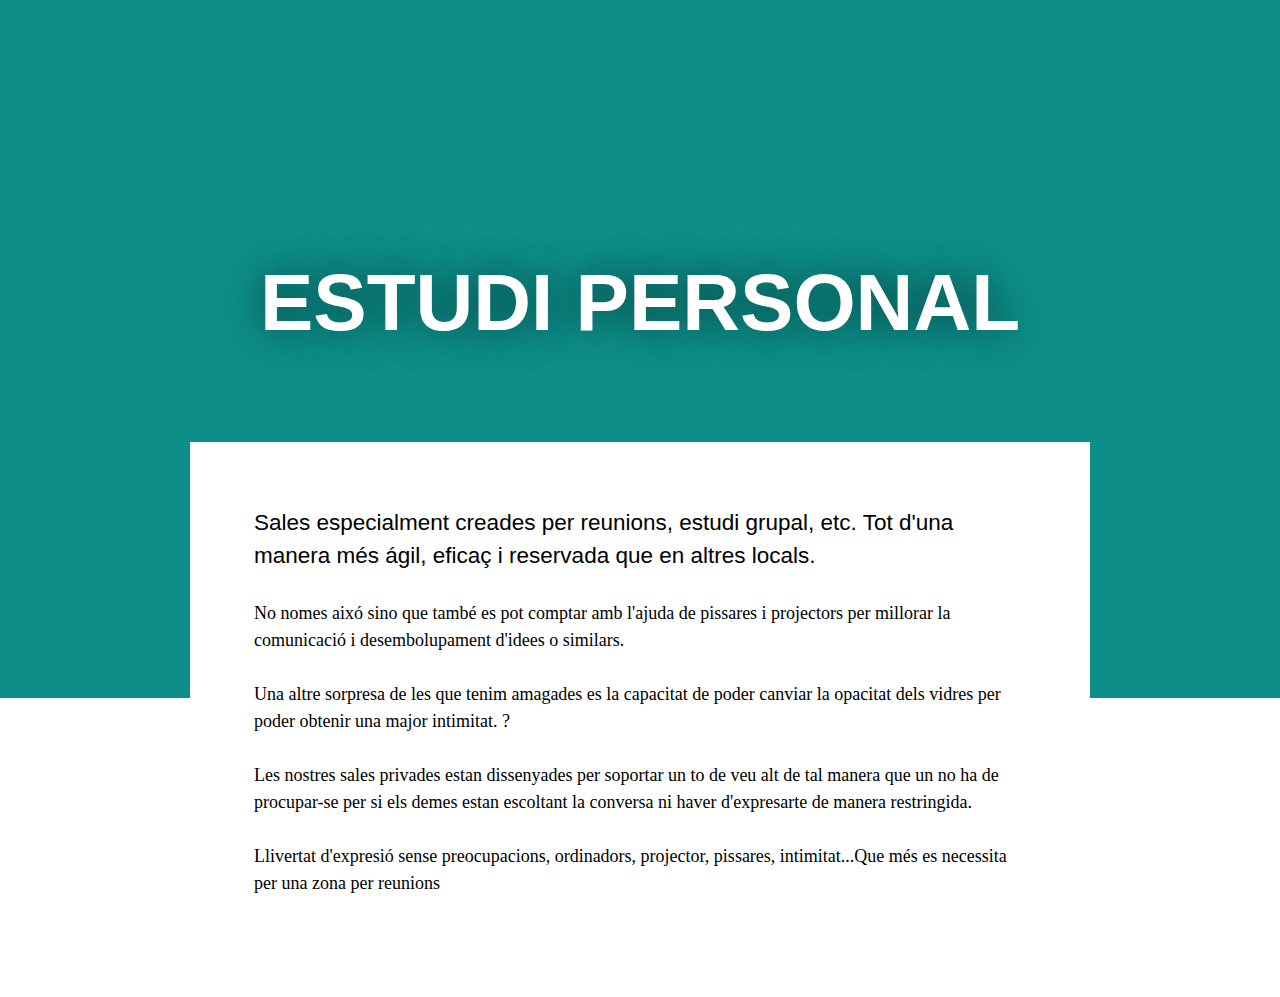
==== estudi_Personal/index.html @ 384caec1 "Initial commit" ====
<!DOCTYPE html>
<html lang="es">

<head>
  <meta charset="UTF-8" />
  <meta name="viewport" content="width=device-width, initial-scale=1.0" />
  <link rel="stylesheet" href="https://use.fontawesome.com/releases/v5.15.2/css/all.css" />
  <link rel="stylesheet" href="https://cdnjs.cloudflare.com/ajax/libs/font-awesome/4.4.0/css/font-awesome.min.css" />
  <link rel="stylesheet" href="style.css" />
  <title>Focus Zone</title>
</head>

<body>
  <header class="post-header">
    <h1 class="post-title">ESTUDI PERSONAL</h1>
  </header>

  <div class="post-body">
    <p class="post-lede">Sales especialment creades per reunions, estudi grupal, etc. Tot d'una manera més ágil, eficaç i reservada que en altres locals. </p>

    <p>No nomes aixó sino que també es pot comptar amb l'ajuda de pissares i projectors per millorar la comunicació i desembolupament d'idees o similars.</p>

    <p>Una altre sorpresa de les que tenim amagades es la capacitat de poder canviar la opacitat dels vidres per poder obtenir una major intimitat. ?</p>

    <p>Les nostres sales privades estan dissenyades per soportar un to de veu alt de tal manera que un no ha de procupar-se per si els demes estan escoltant la conversa ni haver d'expresarte de manera restringida. </p>

    <p>Llivertat d'expresió sense preocupacions, ordinadors, projector, pissares, intimitat...Que més es necessita per una zona per reunions</p>
  </div>
  <script src="script.js"></script>
</body>
---- estudi_Personal/style.css ----
body {
  font-family: Georgia, Times New Roman, serif;
  line-height: 1.5;
  margin: 0;
}

header,
section,
article,
footer,
aside,
figure {
  display: block;
}

.post-lede {
  font-family: Avenir Next, SegoeUI, Franklin Gothic, arial, sans-serif;
  font-size: 1.25em;
  font-weight: 500;
}

.post-body p {
  margin: 0;
}

.post-body p + p {
  margin-top: 1.5em;
}

.post-body {
  box-sizing: border-box;
  max-width: 50em;
  width: 94%;
  font-size: 1.125em;
  margin: -20vw auto 2em auto;
  padding: 5%;
  position: relative;
  background-color: #fff;
}

.post-title {
  font-family: Avenir Next, SegoeUI, Franklin Gothic, arial, sans-serif;
  text-align: center;
  text-shadow: 0 0 .5em rgba(0, 0, 0, 0.6);
  font-size: calc(1em + 5vw);
  margin: auto auto 23vw;
  padding: .5em;
  color: #fff;
}

.post-header {
  overflow: hidden;
  display: -webkit-flex;
  display: -ms-flexbox;
  display: flex;
  width: 100%;
  height: 54.5vw;
  margin: 0 auto;
  background-color: #0d8e89;
  background-size: cover;
  background-position: 50% 0;
  background-image:url("https://collegeinfogeek.com/wp-content/uploads/2017/09/cafeteria.jpg");
}

.post-header-enhanced {
  background-image: url(https://s3-us-west-2.amazonaws.com/s.cdpn.io/401949/largeimg.jpg);
}
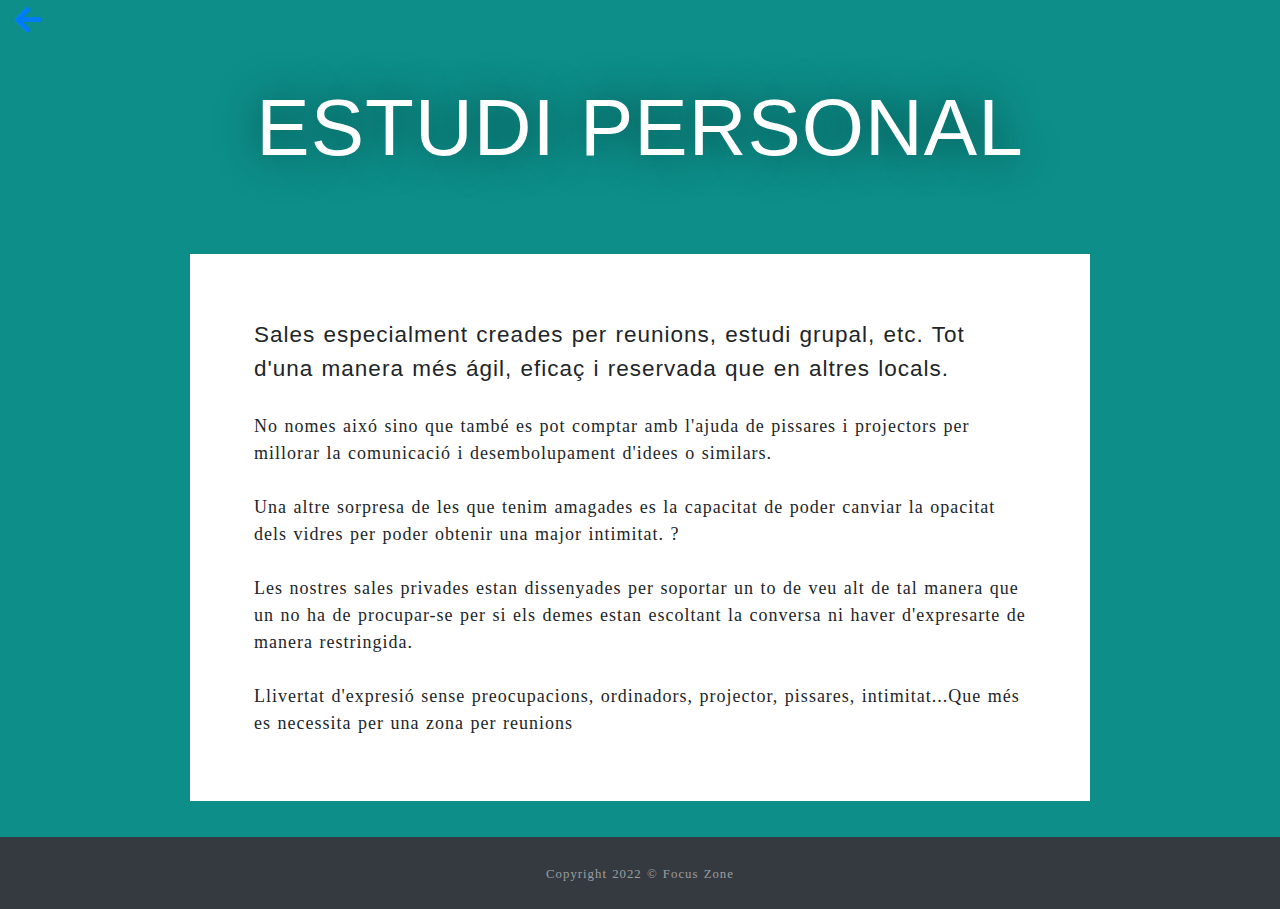
==== commit 12f690ae: "canvis" ====
--- a/estudi_Personal/index.html
+++ b/estudi_Personal/index.html
@@ -6,12 +6,16 @@
   <meta name="viewport" content="width=device-width, initial-scale=1.0" />
   <link rel="stylesheet" href="https://use.fontawesome.com/releases/v5.15.2/css/all.css" />
   <link rel="stylesheet" href="https://cdnjs.cloudflare.com/ajax/libs/font-awesome/4.4.0/css/font-awesome.min.css" />
+      <link rel="stylesheet" href="https://cdn.jsdelivr.net/npm/bootstrap@4.3.1/dist/css/bootstrap.min.css"
+    integrity="sha384-ggOyR0iXCbMQv3Xipma34MD+dH/1fQ784/j6cY/iJTQUOhcWr7x9JvoRxT2MZw1T" crossorigin="anonymous" />
   <link rel="stylesheet" href="style.css" />
-  <title>Focus Zone</title>
+  <title>Estudi personal</title>
 </head>
 
 <body>
   <header class="post-header">
+    <a href="../index.html" class="enrere1">
+    <i  class="fas fa-arrow-left enrere"></i></a>
     <h1 class="post-title">ESTUDI PERSONAL</h1>
   </header>
 
@@ -26,5 +30,10 @@
 
     <p>Llivertat d'expresió sense preocupacions, ordinadors, projector, pissares, intimitat...Que més es necessita per una zona per reunions</p>
   </div>
+    <footer id="sticky-footer" class="flex-shrink-0 py-4 bg-dark text-white-50">
+    <div class="container text-center">
+      <small>Copyright 2022 &copy; Focus Zone</small>
+    </div>
+  </footer>
   <script src="script.js"></script>
 </body>--- a/estudi_Personal/style.css
+++ b/estudi_Personal/style.css
@@ -1,7 +1,14 @@
 body {
   font-family: Georgia, Times New Roman, serif;
   line-height: 1.5;
-  margin: 0;
+  margin: 0 auto;
+  scroll-behavior:smooth;
+  letter-spacing:1px;
+  word-spacing:1px;
+  background-color: #0d8e89;
+  background-size: cover;
+  background-position: 50% 0;
+  background-image:url("https://collegeinfogeek.com/wp-content/uploads/2017/09/cafeteria.jpg");
 }
 
 header,
@@ -11,6 +18,22 @@
 aside,
 figure {
   display: block;
+}
+
+.enrere {
+  font-size:30px;
+  text-decoration:none;
+  align-items:center;
+  justify-content:center;
+  cursor:pointer;
+  padding:5px;
+}
+.enrere1 {
+  text-decoration:transparent;
+  align-items:center;
+  justify-content:center;
+  cursor:pointer;
+  padding:10px;
 }
 
 .post-lede {
@@ -49,19 +72,4 @@
 }
 
 .post-header {
-  overflow: hidden;
-  display: -webkit-flex;
-  display: -ms-flexbox;
-  display: flex;
-  width: 100%;
-  height: 54.5vw;
-  margin: 0 auto;
-  background-color: #0d8e89;
-  background-size: cover;
-  background-position: 50% 0;
-  background-image:url("https://collegeinfogeek.com/wp-content/uploads/2017/09/cafeteria.jpg");
 }
-
-.post-header-enhanced {
-  background-image: url(https://s3-us-west-2.amazonaws.com/s.cdpn.io/401949/largeimg.jpg);
-}
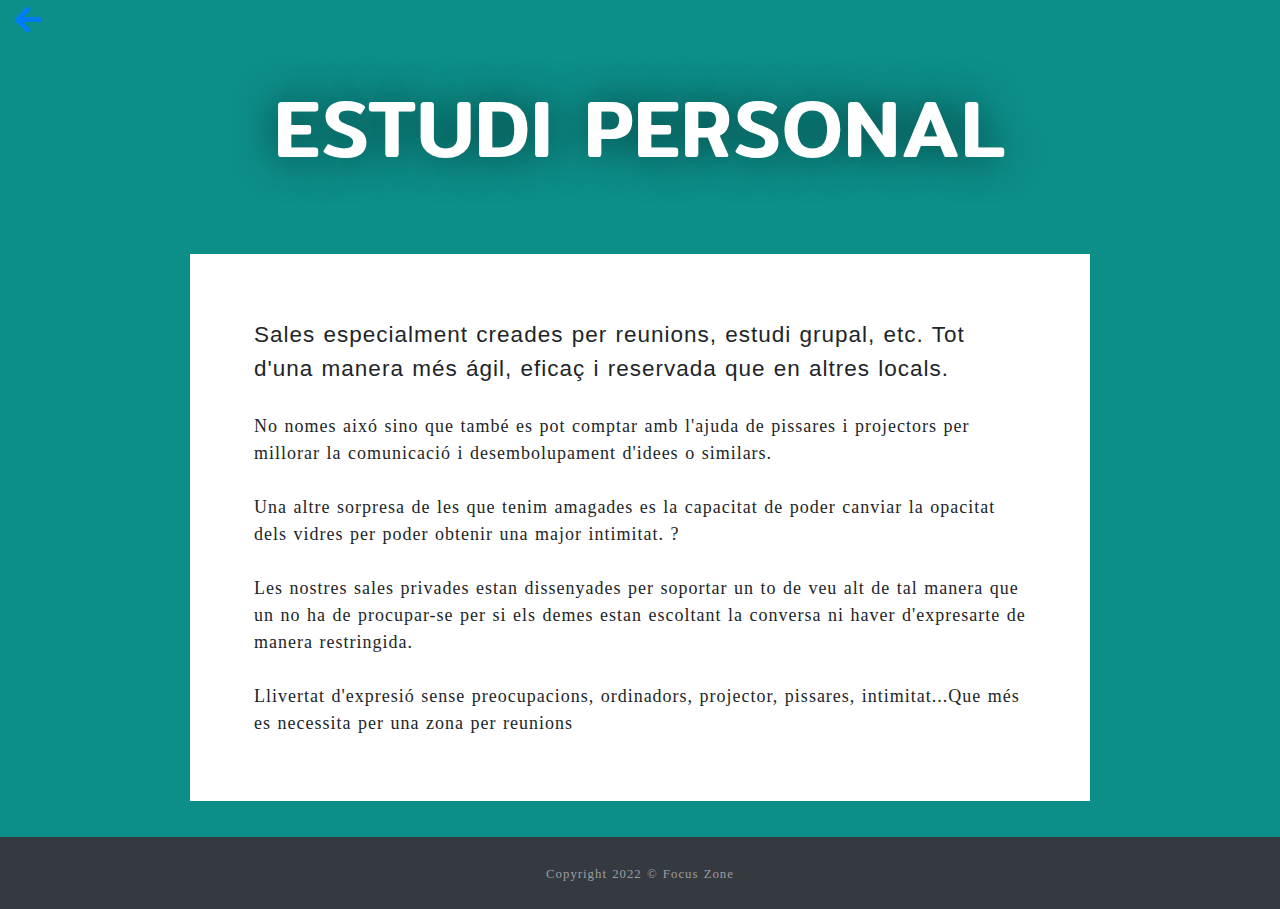
==== commit a37b1fa5: "a" ====
--- a/estudi_Personal/index.html
+++ b/estudi_Personal/index.html
@@ -36,4 +36,5 @@
     </div>
   </footer>
   <script src="script.js"></script>
-</body>+</body>
+</html>--- a/estudi_Personal/style.css
+++ b/estudi_Personal/style.css
@@ -1,3 +1,5 @@
+@import url('https://fonts.googleapis.com/css2?family=Mitr&display=swap');
+
 body {
   font-family: Georgia, Times New Roman, serif;
   line-height: 1.5;
@@ -62,7 +64,7 @@
 }
 
 .post-title {
-  font-family: Avenir Next, SegoeUI, Franklin Gothic, arial, sans-serif;
+  font-family: 'Mitr', sans-serif;
   text-align: center;
   text-shadow: 0 0 .5em rgba(0, 0, 0, 0.6);
   font-size: calc(1em + 5vw);
